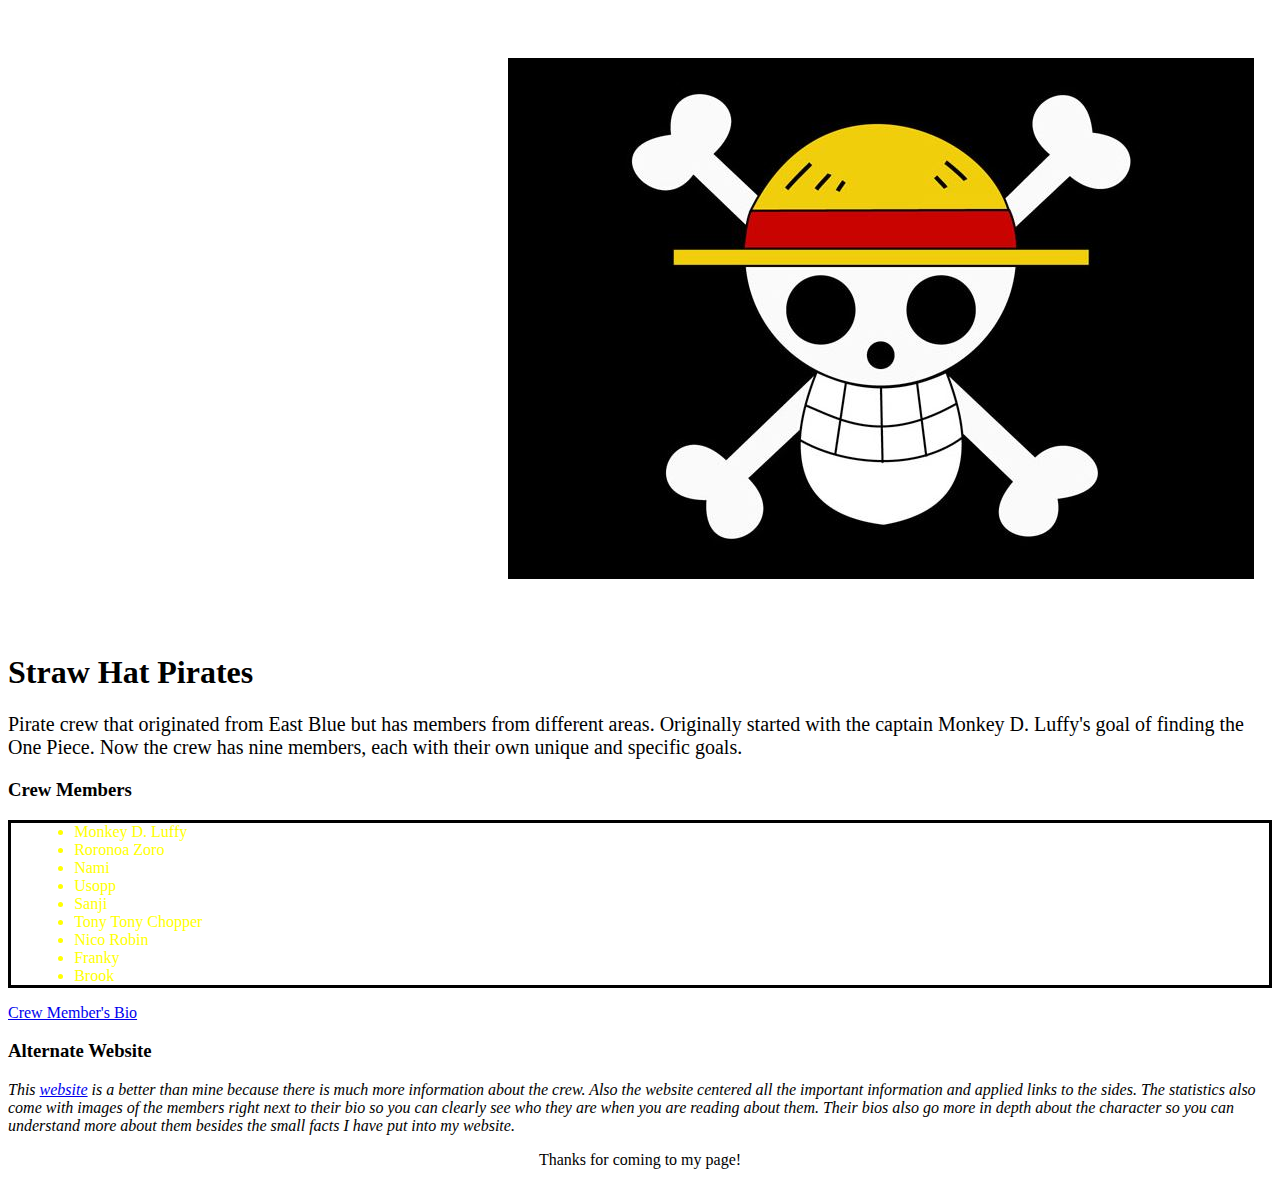
==== web_dev/client_side_js/index.html @ 4ea658f3 "Added in files" ====
<!DOCTYPE html>
<html>
<head>
	<title>Straw Hat Pirates</title>
	<link rel="stylesheet" type="text/css" href="styles.css">
</head>
<body>
	<img id="flag" src="Flag.jpg" alt="Pirate Flag">
<header><h1>Straw Hat Pirates</h1></header>
<p class="bio">Pirate crew that originated from East Blue but has members from different areas. Originally started with the captain Monkey D. Luffy's goal of finding the One Piece. Now the crew has nine members, each with their own unique and specific goals. </p>
<h3>Crew Members</h3>
<ul>
		<li class= "crew">Monkey D. Luffy</li>
		<li class= "crew">Roronoa Zoro</li>
		<li class= "crew">Nami</li>
		<li class= "crew">Usopp</li>
		<li class= "crew">Sanji</li>
		<li class= "crew">Tony Tony Chopper</li>
		<li class= "crew">Nico Robin</li>
		<li class= "crew">Franky</li>
		<li class= "crew">Brook</li>
</ul>
<p><a href="nakama.html">Crew Member's Bio</a></p>
<h3>Alternate Website</h3>
<p id ="compare">This <a href="http://allanz-onepiece.blogspot.com/p/straw-hat-pirates-crew-statistics_23.html">website</a> is a better than mine because there is much more information about the crew. Also the website centered all the important information and applied links to the sides. The statistics also come with images of the members right next to their bio so you can clearly see who they are when you are reading about them. Their bios also go more in depth about the character so you can understand more about them besides the small facts I have put into my website.</p>
<footer class="footer">Thanks for coming to my page!</footer>
</body>
</html>
---- web_dev/client_side_js/styles.css ----
h1 {
	font-family: Impact;
}

h2 {
	font-family: Impact;
}

h3 {
	font-family: Impact;
}

ul {
	border-style: solid;
	padding-left: 5%;
	background-image: url("https://secure.static.tumblr.com/fb1ce6e5c02d8d58d1f822fd43814b56/wu6rwpx/XIKncvk6z/tumblr_static_filename_640_v2.jpg");
}

table {
	background-image: url("http://img15.deviantart.net/1bc0/i/2012/224/8/f/straw_hat_pirates_by_pepimania-d5ateyv.jpg");
}

a:visited {
	color: red;
}

a:hover {
	color: yellow;
}

.crew {
	color: #ffff00;
}

.bio {
	font-size: 20px;
}

#compare {
	font-style: italic;
}

#flag {
	margin: 50px 700px 50px 500px;
}

.footer {
	text-align: center;
	margin-left: auto;
	margin-right: auto;
}

@media only screen and (max-width: 500px) {
	#flag {
		display: none;
	}
}
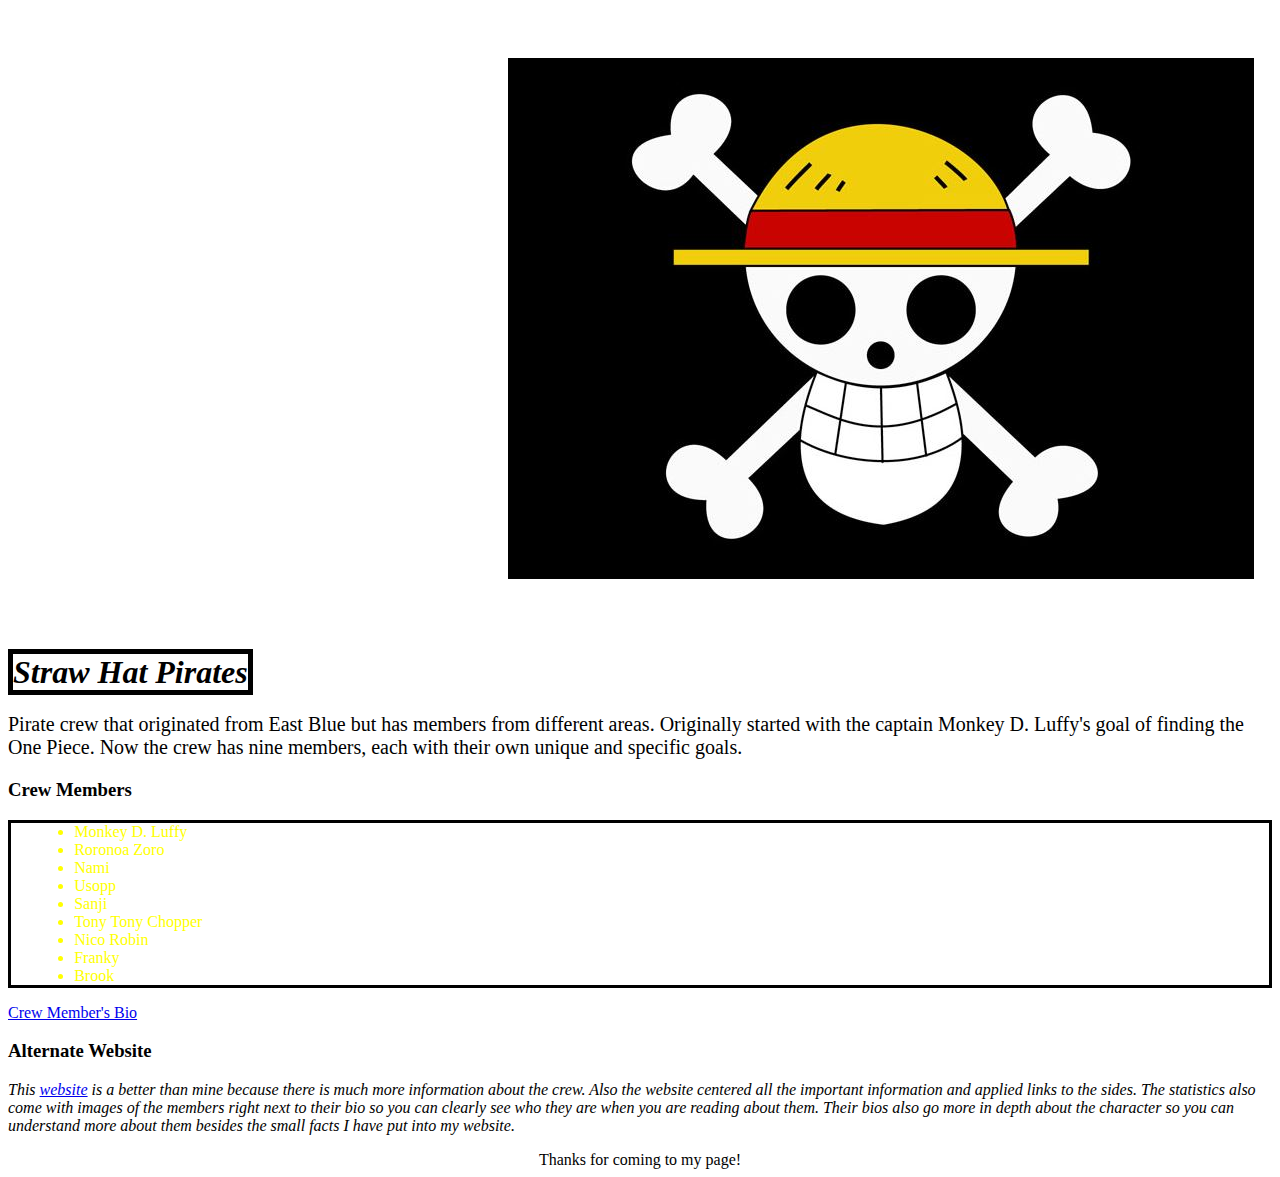
==== commit ed63601f: "Added in code from 9.2" ====
--- a/web_dev/client_side_js/index.html
+++ b/web_dev/client_side_js/index.html
@@ -6,7 +6,7 @@
 </head>
 <body>
 	<img id="flag" src="Flag.jpg" alt="Pirate Flag">
-<header><h1>Straw Hat Pirates</h1></header>
+<header><h1><em>Straw Hat Pirates</em></h1></header>
 <p class="bio">Pirate crew that originated from East Blue but has members from different areas. Originally started with the captain Monkey D. Luffy's goal of finding the One Piece. Now the crew has nine members, each with their own unique and specific goals. </p>
 <h3>Crew Members</h3>
 <ul>
@@ -24,5 +24,6 @@
 <h3>Alternate Website</h3>
 <p id ="compare">This <a href="http://allanz-onepiece.blogspot.com/p/straw-hat-pirates-crew-statistics_23.html">website</a> is a better than mine because there is much more information about the crew. Also the website centered all the important information and applied links to the sides. The statistics also come with images of the members right next to their bio so you can clearly see who they are when you are reading about them. Their bios also go more in depth about the character so you can understand more about them besides the small facts I have put into my website.</p>
 <footer class="footer">Thanks for coming to my page!</footer>
+<script src="client_side.js"></script>
 </body>
 </html>